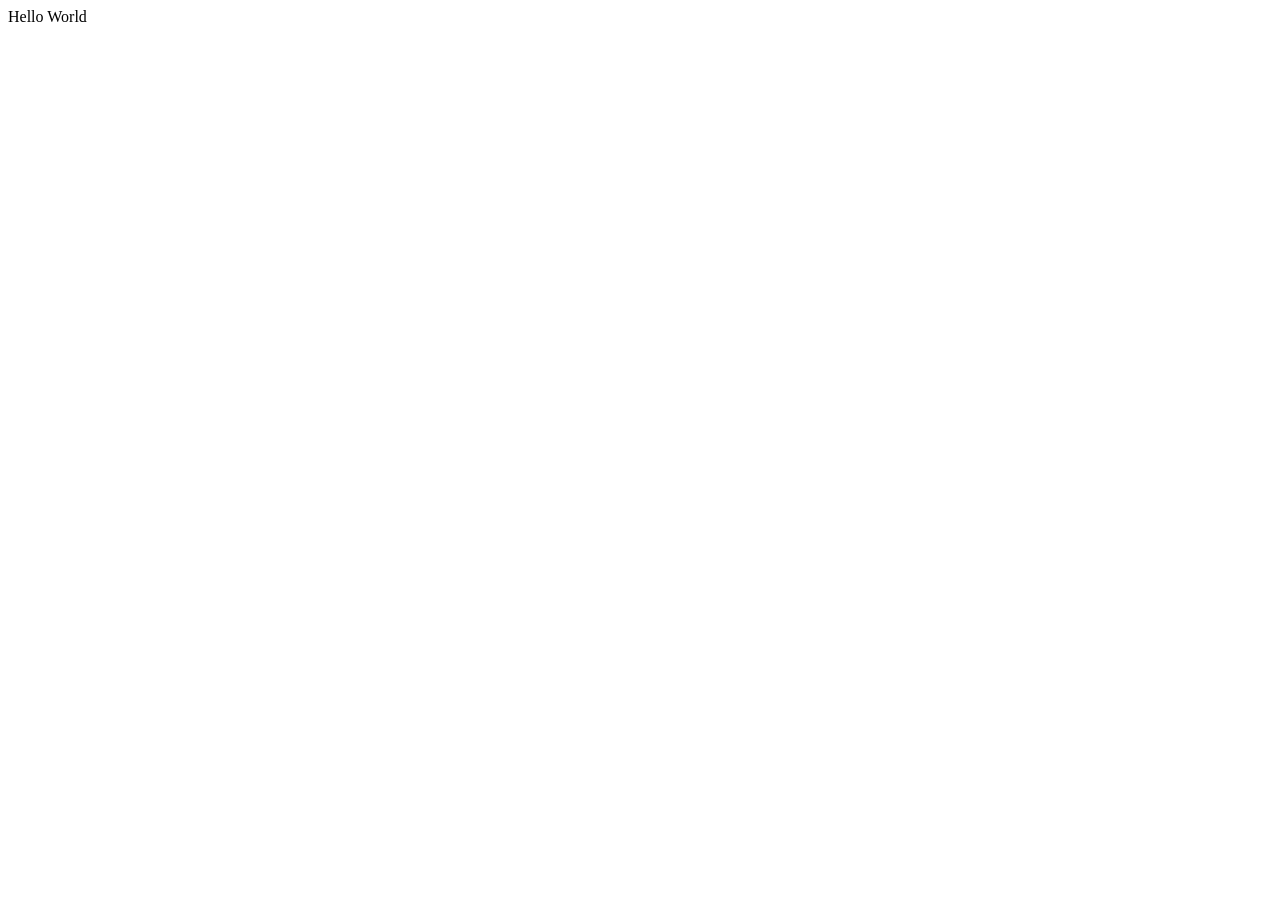
==== gitjola.html @ 5eea7526 "init" ====
<!DOCTYPE html>
<html lang="en">
<head>
    <meta charset="UTF-8">
    <meta name="viewport" content="width=device-width, initial-scale=1.0">
    <title>Document</title>
</head>
<body>
<div>Hello World</div>    
</body>
</html>
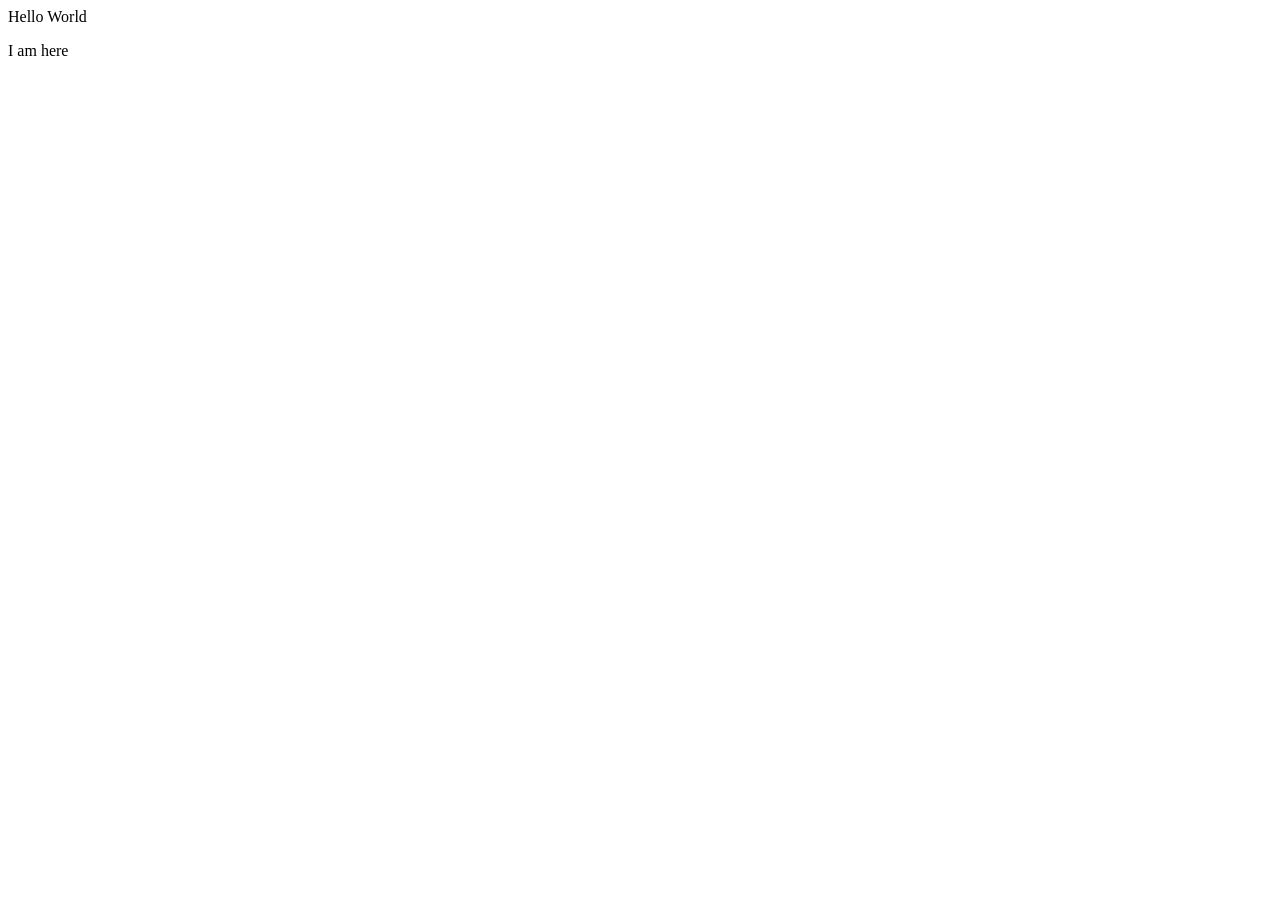
==== commit 3988b095: "paragraph added to the gitjola.html file" ====
--- a/gitjola.html
+++ b/gitjola.html
@@ -1,11 +1,12 @@
 <!DOCTYPE html>
 <html lang="en">
-<head>
-    <meta charset="UTF-8">
-    <meta name="viewport" content="width=device-width, initial-scale=1.0">
+  <head>
+    <meta charset="UTF-8" />
+    <meta name="viewport" content="width=device-width, initial-scale=1.0" />
     <title>Document</title>
-</head>
-<body>
-<div>Hello World</div>    
-</body>
-</html>+  </head>
+  <body>
+    <div>Hello World</div>
+    <p>I am here</p>
+  </body>
+</html>
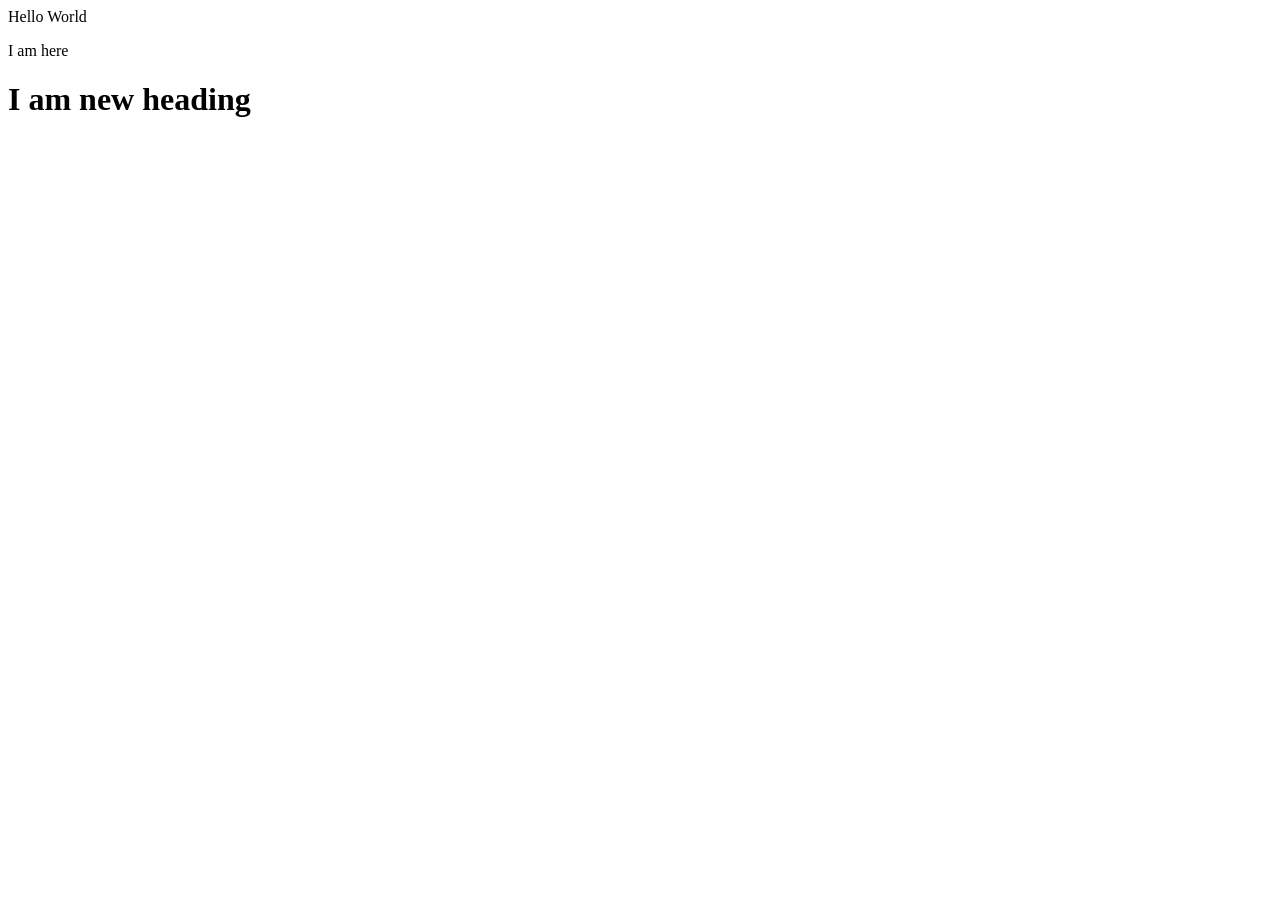
==== commit 4fe16593: "a new heading added" ====
--- a/gitjola.html
+++ b/gitjola.html
@@ -4,9 +4,12 @@
     <meta charset="UTF-8" />
     <meta name="viewport" content="width=device-width, initial-scale=1.0" />
     <title>Document</title>
+    <link rel="stylesheet" href="mike.css" />
   </head>
   <body>
     <div>Hello World</div>
     <p>I am here</p>
+
+    <h1>I am new heading</h1>
   </body>
 </html>
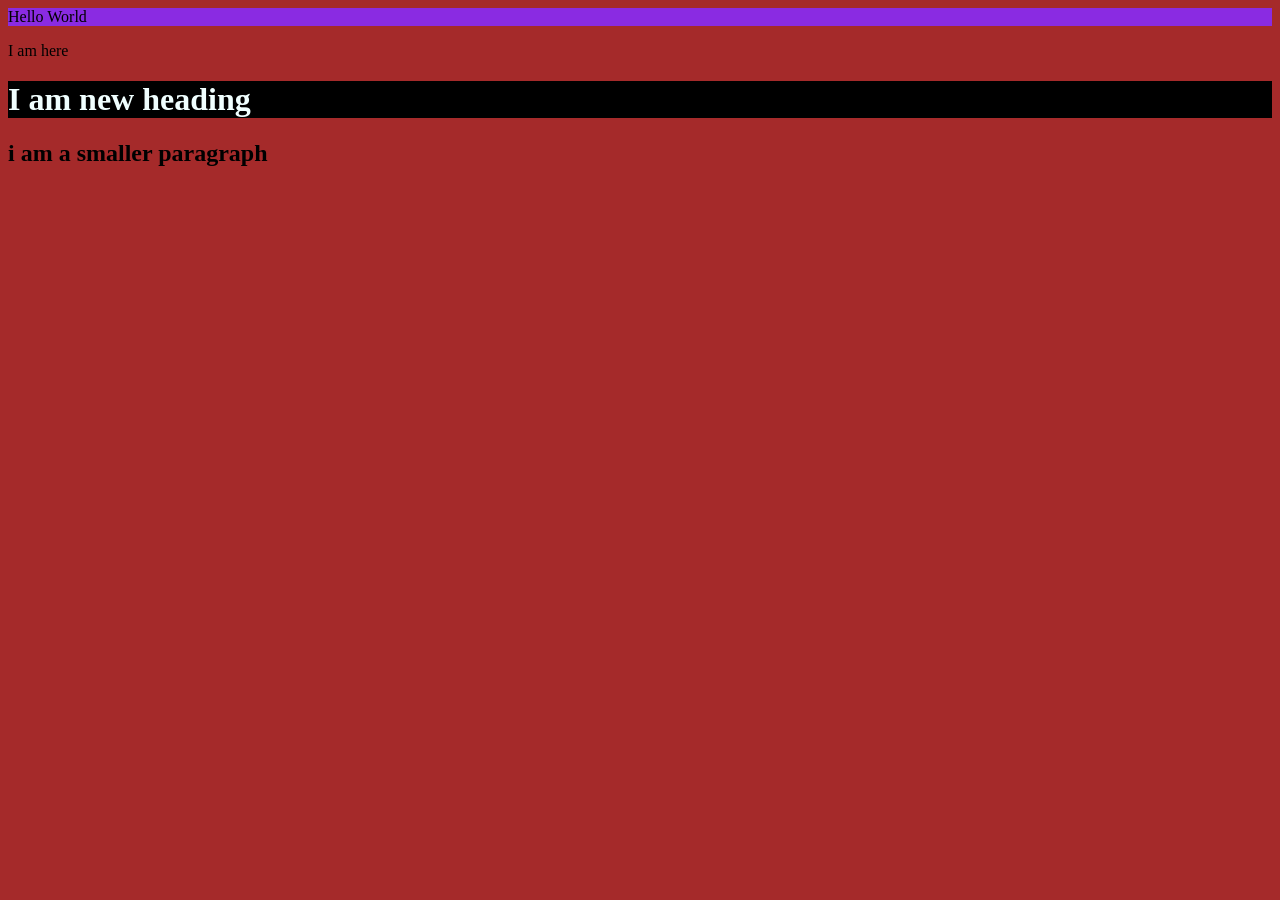
==== commit 7fe87459: "smaller paragrah added" ====
--- a/gitjola.html
+++ b/gitjola.html
@@ -11,5 +11,6 @@
     <p>I am here</p>
 
     <h1>I am new heading</h1>
+    <h2>i am a smaller paragraph</h2>
   </body>
 </html>
--- a/mike.css
+++ b/mike.css
@@ -0,0 +1,13 @@
+body {
+  background-color: brown;
+}
+
+div {
+  background-color: blueviolet;
+}
+
+h1 {
+  font-style: inherit;
+  background-color: black;
+  color: azure;
+}
